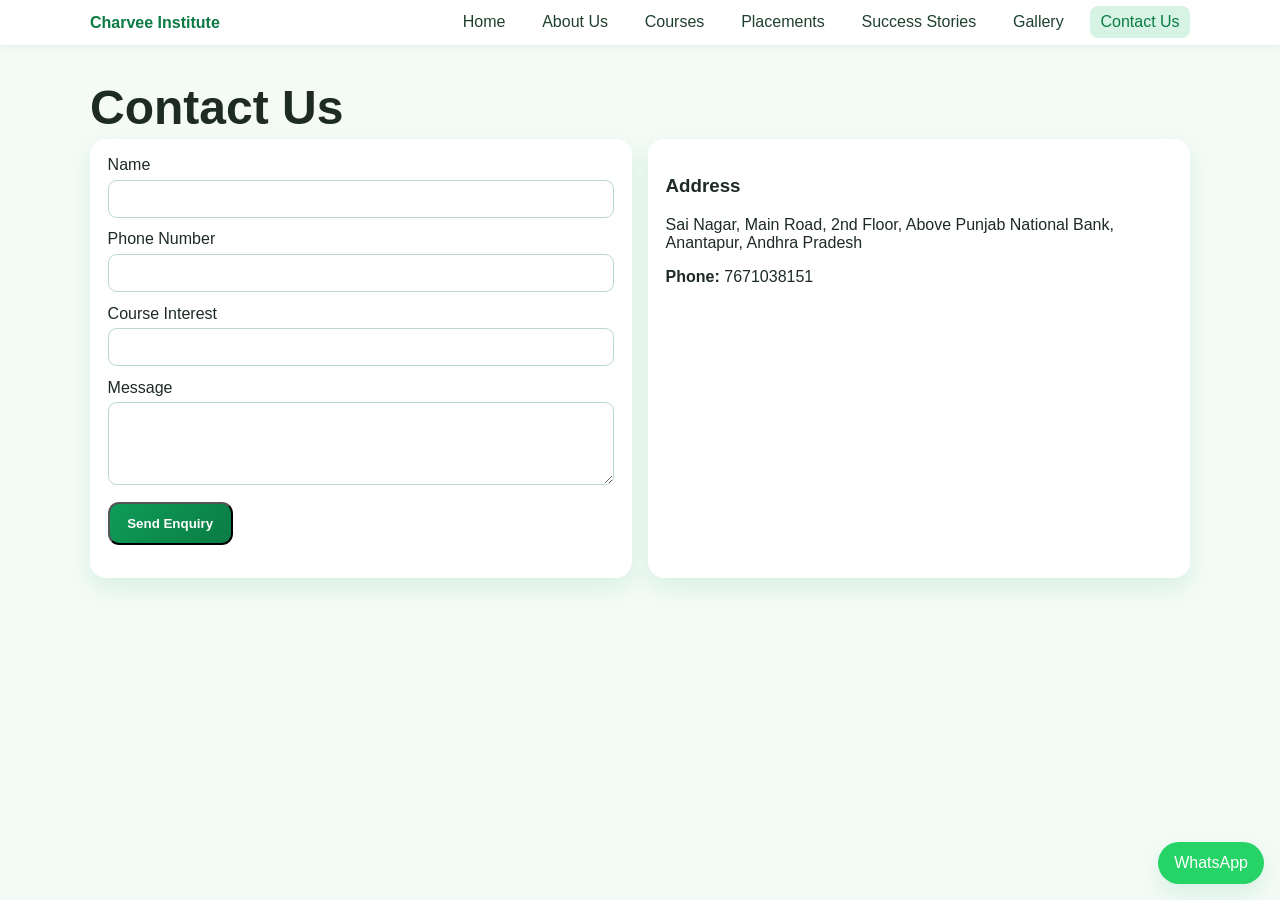
==== contact.html @ c03f1a90 "Build multi-page dynamic website for Charvee institute" ====
<!DOCTYPE html><html lang="en"><head><meta charset="UTF-8" /><meta name="viewport" content="width=device-width, initial-scale=1.0" /><title>Contact Us | Charvee Institute</title><link rel="stylesheet" href="styles.css" /></head><body>
<header class="site-header"><nav class="navbar container"><a class="brand" href="index.html">Charvee Institute</a><button class="menu-toggle" aria-label="Toggle menu">☰</button><ul class="nav-links"><li><a href="index.html">Home</a></li><li><a href="about.html">About Us</a></li><li><a href="courses.html">Courses</a></li><li><a href="placements.html">Placements</a></li><li><a href="success.html">Success Stories</a></li><li><a href="gallery.html">Gallery</a></li><li><a class="active" href="contact.html">Contact Us</a></li></ul></nav></header>
<main class="container section" data-animate><h1>Contact Us</h1><div class="grid-2"><form id="contactForm" class="card"><label>Name<input name="name" required /></label><label>Phone Number<input name="phone" pattern="[0-9]{10}" required /></label><label>Course Interest<input name="course" required /></label><label>Message<textarea name="message" rows="4" required></textarea></label><button class="btn btn-primary" type="submit">Send Enquiry</button><p id="formMsg"></p></form><article class="card"><h3>Address</h3><p>Sai Nagar, Main Road, 2nd Floor, Above Punjab National Bank, Anantapur, Andhra Pradesh</p><p><strong>Phone:</strong> 7671038151</p><iframe title="map" src="https://www.google.com/maps?q=Anantapur%20Andhra%20Pradesh&output=embed" loading="lazy"></iframe></article></div></main>
<a class="whatsapp-float" href="https://wa.me/917671038151" target="_blank" rel="noopener">WhatsApp</a><script src="script.js"></script></body></html>
---- styles.css ----
:root{--green:#0f9d58;--green-dark:#0a7b44;--white:#fff;--bg:#f4fbf7;--text:#1d2b24;--shadow:0 10px 24px rgba(15,157,88,.12)}*{box-sizing:border-box}body{margin:0;font-family:Poppins,sans-serif;background:var(--bg);color:var(--text)}.container{width:min(1100px,92%);margin:auto}.site-header{position:sticky;top:0;z-index:20;background:rgba(255,255,255,.92);backdrop-filter:blur(8px);box-shadow:0 2px 8px rgba(0,0,0,.06)}.navbar{display:flex;align-items:center;justify-content:space-between;padding:.85rem 0}.brand{font-weight:700;color:var(--green-dark);text-decoration:none}.nav-links{display:flex;gap:1rem;list-style:none;padding:0;margin:0}.nav-links a{text-decoration:none;color:#20402f;padding:.45rem .65rem;border-radius:.5rem}.nav-links a.active,.nav-links a:hover{background:#d7f3e3;color:var(--green-dark)}.menu-toggle{display:none}.hero{display:grid;grid-template-columns:1.2fr .8fr;gap:1.2rem;padding:4rem 0}.kicker{font-weight:600;color:var(--green)}h1{font-size:clamp(1.8rem,4vw,3rem);margin:.2rem 0}.tagline{font-size:1.1rem}.hero-card,.card{background:var(--white);padding:1.1rem;border-radius:1rem;box-shadow:var(--shadow)}.btn{display:inline-block;padding:.75rem 1.1rem;border-radius:.7rem;text-decoration:none;font-weight:600}.btn-primary{background:linear-gradient(135deg,var(--green),var(--green-dark));color:#fff}.btn-outline{border:2px solid var(--green);color:var(--green-dark)}.hero-actions{display:flex;gap:.8rem;margin-top:1rem}.features,.cards{display:grid;grid-template-columns:repeat(auto-fit,minmax(210px,1fr));gap:1rem;padding-bottom:2rem}.section{padding:2rem 0}.grid-2{display:grid;grid-template-columns:1fr 1fr;gap:1rem}.input,input,textarea{width:100%;padding:.65rem;border:1px solid #b8d9c5;border-radius:.55rem;margin:.35rem 0 .8rem}.logo-grid{display:grid;grid-template-columns:repeat(auto-fit,minmax(120px,1fr));gap:.8rem}.logo-grid span{background:#fff;padding:1rem;border-radius:.6rem;text-align:center;box-shadow:var(--shadow);font-weight:600}.gallery-grid{display:grid;grid-template-columns:repeat(auto-fit,minmax(180px,1fr));gap:.8rem}.gallery-grid img{width:100%;height:160px;object-fit:cover;border-radius:.7rem;cursor:pointer;box-shadow:var(--shadow)}.lightbox{position:fixed;inset:0;background:rgba(0,0,0,.75);display:none;align-items:center;justify-content:center}.lightbox img{max-width:85%;max-height:80%}.lightbox button{position:absolute;top:1rem;right:1rem;font-size:2rem;background:none;color:#fff;border:none}.whatsapp-float{position:fixed;bottom:16px;right:16px;background:#25d366;color:#fff;text-decoration:none;padding:.75rem 1rem;border-radius:999px;box-shadow:var(--shadow)}[data-animate]{opacity:0;transform:translateY(20px);transition:all .6s ease}[data-animate].show{opacity:1;transform:none}iframe{width:100%;height:220px;border:0;border-radius:.7rem}@media (max-width:850px){.hero,.grid-2{grid-template-columns:1fr}.menu-toggle{display:block;border:0;background:transparent;font-size:1.3rem}.nav-links{display:none;position:absolute;top:58px;right:4%;flex-direction:column;background:#fff;padding:.75rem;border-radius:.75rem;box-shadow:var(--shadow)}.nav-links.open{display:flex}}
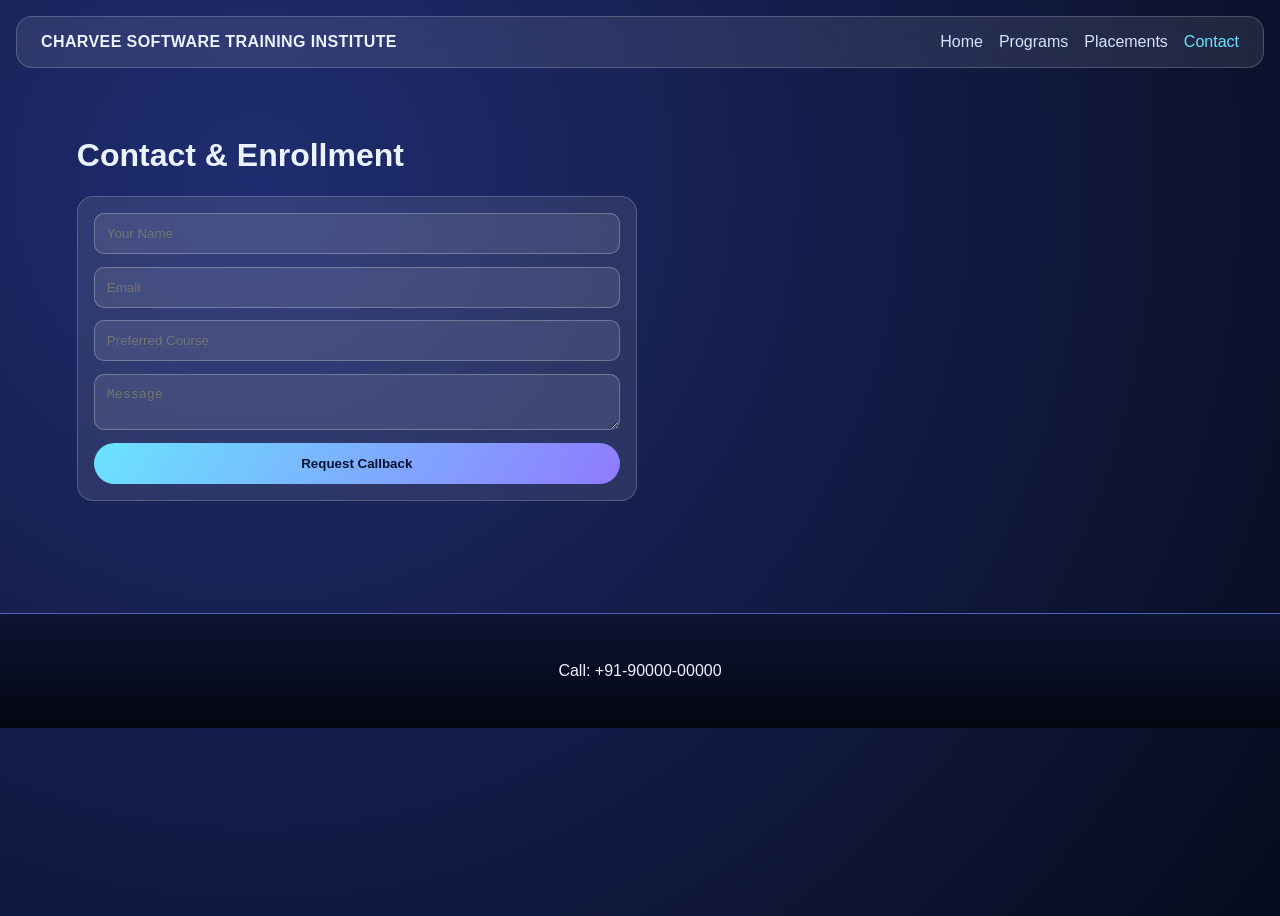
==== commit 34c045d5: "Create multi-page dynamic 3D-themed institute website" ====
--- a/contact.html
+++ b/contact.html
@@ -1,4 +1,33 @@
-<!DOCTYPE html><html lang="en"><head><meta charset="UTF-8" /><meta name="viewport" content="width=device-width, initial-scale=1.0" /><title>Contact Us | Charvee Institute</title><link rel="stylesheet" href="styles.css" /></head><body>
-<header class="site-header"><nav class="navbar container"><a class="brand" href="index.html">Charvee Institute</a><button class="menu-toggle" aria-label="Toggle menu">☰</button><ul class="nav-links"><li><a href="index.html">Home</a></li><li><a href="about.html">About Us</a></li><li><a href="courses.html">Courses</a></li><li><a href="placements.html">Placements</a></li><li><a href="success.html">Success Stories</a></li><li><a href="gallery.html">Gallery</a></li><li><a class="active" href="contact.html">Contact Us</a></li></ul></nav></header>
-<main class="container section" data-animate><h1>Contact Us</h1><div class="grid-2"><form id="contactForm" class="card"><label>Name<input name="name" required /></label><label>Phone Number<input name="phone" pattern="[0-9]{10}" required /></label><label>Course Interest<input name="course" required /></label><label>Message<textarea name="message" rows="4" required></textarea></label><button class="btn btn-primary" type="submit">Send Enquiry</button><p id="formMsg"></p></form><article class="card"><h3>Address</h3><p>Sai Nagar, Main Road, 2nd Floor, Above Punjab National Bank, Anantapur, Andhra Pradesh</p><p><strong>Phone:</strong> 7671038151</p><iframe title="map" src="https://www.google.com/maps?q=Anantapur%20Andhra%20Pradesh&output=embed" loading="lazy"></iframe></article></div></main>
-<a class="whatsapp-float" href="https://wa.me/917671038151" target="_blank" rel="noopener">WhatsApp</a><script src="script.js"></script></body></html>
+<!DOCTYPE html>
+<html lang="en">
+<head>
+  <meta charset="UTF-8" />
+  <meta name="viewport" content="width=device-width, initial-scale=1.0" />
+  <title>Contact | CHARVEE SOFTWARE TRAINING INSTITUTE</title>
+  <link rel="stylesheet" href="styles.css" />
+</head>
+<body>
+  <header class="topbar glass">
+    <div class="brand">CHARVEE SOFTWARE TRAINING INSTITUTE</div>
+    <nav>
+      <a href="index.html">Home</a>
+      <a href="programs.html">Programs</a>
+      <a href="placements.html">Placements</a>
+      <a href="contact.html" class="active">Contact</a>
+    </nav>
+  </header>
+
+  <main class="page">
+    <h1>Contact & Enrollment</h1>
+    <form class="glass form">
+      <input placeholder="Your Name" required />
+      <input type="email" placeholder="Email" required />
+      <input placeholder="Preferred Course" />
+      <textarea placeholder="Message"></textarea>
+      <button type="submit" class="btn btn-primary">Request Callback</button>
+    </form>
+  </main>
+
+  <footer class="footer compact"><p>Call: +91-90000-00000</p></footer>
+</body>
+</html>
--- a/styles.css
+++ b/styles.css
@@ -1 +1,76 @@
-:root{--green:#0f9d58;--green-dark:#0a7b44;--white:#fff;--bg:#f4fbf7;--text:#1d2b24;--shadow:0 10px 24px rgba(15,157,88,.12)}*{box-sizing:border-box}body{margin:0;font-family:Poppins,sans-serif;background:var(--bg);color:var(--text)}.container{width:min(1100px,92%);margin:auto}.site-header{position:sticky;top:0;z-index:20;background:rgba(255,255,255,.92);backdrop-filter:blur(8px);box-shadow:0 2px 8px rgba(0,0,0,.06)}.navbar{display:flex;align-items:center;justify-content:space-between;padding:.85rem 0}.brand{font-weight:700;color:var(--green-dark);text-decoration:none}.nav-links{display:flex;gap:1rem;list-style:none;padding:0;margin:0}.nav-links a{text-decoration:none;color:#20402f;padding:.45rem .65rem;border-radius:.5rem}.nav-links a.active,.nav-links a:hover{background:#d7f3e3;color:var(--green-dark)}.menu-toggle{display:none}.hero{display:grid;grid-template-columns:1.2fr .8fr;gap:1.2rem;padding:4rem 0}.kicker{font-weight:600;color:var(--green)}h1{font-size:clamp(1.8rem,4vw,3rem);margin:.2rem 0}.tagline{font-size:1.1rem}.hero-card,.card{background:var(--white);padding:1.1rem;border-radius:1rem;box-shadow:var(--shadow)}.btn{display:inline-block;padding:.75rem 1.1rem;border-radius:.7rem;text-decoration:none;font-weight:600}.btn-primary{background:linear-gradient(135deg,var(--green),var(--green-dark));color:#fff}.btn-outline{border:2px solid var(--green);color:var(--green-dark)}.hero-actions{display:flex;gap:.8rem;margin-top:1rem}.features,.cards{display:grid;grid-template-columns:repeat(auto-fit,minmax(210px,1fr));gap:1rem;padding-bottom:2rem}.section{padding:2rem 0}.grid-2{display:grid;grid-template-columns:1fr 1fr;gap:1rem}.input,input,textarea{width:100%;padding:.65rem;border:1px solid #b8d9c5;border-radius:.55rem;margin:.35rem 0 .8rem}.logo-grid{display:grid;grid-template-columns:repeat(auto-fit,minmax(120px,1fr));gap:.8rem}.logo-grid span{background:#fff;padding:1rem;border-radius:.6rem;text-align:center;box-shadow:var(--shadow);font-weight:600}.gallery-grid{display:grid;grid-template-columns:repeat(auto-fit,minmax(180px,1fr));gap:.8rem}.gallery-grid img{width:100%;height:160px;object-fit:cover;border-radius:.7rem;cursor:pointer;box-shadow:var(--shadow)}.lightbox{position:fixed;inset:0;background:rgba(0,0,0,.75);display:none;align-items:center;justify-content:center}.lightbox img{max-width:85%;max-height:80%}.lightbox button{position:absolute;top:1rem;right:1rem;font-size:2rem;background:none;color:#fff;border:none}.whatsapp-float{position:fixed;bottom:16px;right:16px;background:#25d366;color:#fff;text-decoration:none;padding:.75rem 1rem;border-radius:999px;box-shadow:var(--shadow)}[data-animate]{opacity:0;transform:translateY(20px);transition:all .6s ease}[data-animate].show{opacity:1;transform:none}iframe{width:100%;height:220px;border:0;border-radius:.7rem}@media (max-width:850px){.hero,.grid-2{grid-template-columns:1fr}.menu-toggle{display:block;border:0;background:transparent;font-size:1.3rem}.nav-links{display:none;position:absolute;top:58px;right:4%;flex-direction:column;background:#fff;padding:.75rem;border-radius:.75rem;box-shadow:var(--shadow)}.nav-links.open{display:flex}}
+:root {
+  --bg: #070b1d;
+  --bg2: #151f4a;
+  --primary: #6ae3ff;
+  --secondary: #8f7bff;
+  --text: #eaf3ff;
+}
+* { box-sizing: border-box; }
+body {
+  margin: 0;
+  font-family: Inter, Segoe UI, sans-serif;
+  color: var(--text);
+  min-height: 100vh;
+  background: radial-gradient(circle at 20% 20%, #1f2d70, var(--bg));
+}
+#bg-canvas { position: fixed; inset: 0; z-index: -1; }
+.topbar {
+  position: sticky; top: 0; z-index: 10;
+  margin: 1rem; padding: 1rem 1.5rem; border-radius: 16px;
+  display: flex; justify-content: space-between; align-items: center; gap: 1rem;
+}
+.brand { font-weight: 700; letter-spacing: .4px; }
+nav { display: flex; gap: 1rem; flex-wrap: wrap; }
+nav a { color: #d7e3ff; text-decoration: none; }
+nav a.active, nav a:hover { color: var(--primary); }
+.glass {
+  background: rgba(255, 255, 255, 0.09);
+  border: 1px solid rgba(255,255,255,.2);
+  backdrop-filter: blur(12px);
+}
+.hero { display: grid; grid-template-columns: 1.2fr 1fr; gap: 1.5rem; padding: 3rem 6vw; align-items: center; }
+.hero h1 { font-size: clamp(2rem, 5vw, 3.4rem); margin-bottom: .6rem; }
+.cta-row { display: flex; gap: 1rem; margin-top: 1rem; }
+.btn { padding: .8rem 1.2rem; border-radius: 999px; text-decoration: none; font-weight: 700; border: none; display: inline-block; }
+.btn-primary { background: linear-gradient(120deg, var(--primary), var(--secondary)); color: #08112f; }
+.btn-secondary { color: var(--text); border: 1px solid rgba(255,255,255,.4); }
+.hero-card { padding: 1.5rem; border-radius: 20px; transform-style: preserve-3d; transition: transform .12s linear; }
+.stats { display: grid; gap: .4rem; margin-top: 1rem; }
+.floating { animation: float 3s ease-in-out infinite; }
+@keyframes float { 0%,100%{transform:translateY(0)} 50%{transform:translateY(-10px)} }
+
+.ticker { overflow: hidden; margin: 1rem 6vw 3rem; border-radius: 16px; }
+.ticker-track {
+  padding: .9rem;
+  white-space: nowrap;
+  animation: slide 18s linear infinite;
+}
+@keyframes slide { from { transform: translateX(0); } to { transform: translateX(-50%); } }
+
+.page { padding: 2rem 6vw 4rem; }
+.card-grid { display: grid; grid-template-columns: repeat(auto-fit, minmax(220px, 1fr)); gap: 1rem; }
+.card { border-radius: 14px; padding: 1rem; }
+.upload-grid { display: grid; grid-template-columns: repeat(auto-fit,minmax(260px,1fr)); gap: 1rem; }
+.upload-card { padding: 1rem; border-radius: 16px; }
+.preview img { max-width: 100%; border-radius: 12px; margin-top: .8rem; }
+.form { display: grid; gap: .8rem; max-width: 560px; padding: 1rem; border-radius: 16px; }
+input, textarea { background:#ffffff18; color: white; border: 1px solid #ffffff42; border-radius: 10px; padding: .75rem; }
+
+.footer {
+  margin-top: 3rem; padding: 2rem 6vw; position: relative; overflow: hidden;
+  background: linear-gradient(180deg, #0d1434, #040611);
+  border-top: 1px solid #4f61b5;
+}
+.footer-glow {
+  position: absolute; width: 500px; height: 200px; border-radius: 50%;
+  background: radial-gradient(circle, #6ae3ff66, transparent 70%);
+  top: -60px; left: 20%; filter: blur(10px);
+}
+.footer-grid { position: relative; display: grid; grid-template-columns: 2fr 1fr 1fr; gap: 1rem; }
+.footer a { display: block; color: #b7c8ff; text-decoration: none; margin: .4rem 0; }
+.compact { text-align: center; }
+
+@media (max-width: 900px) {
+  .hero { grid-template-columns: 1fr; }
+  .footer-grid { grid-template-columns: 1fr; }
+}
